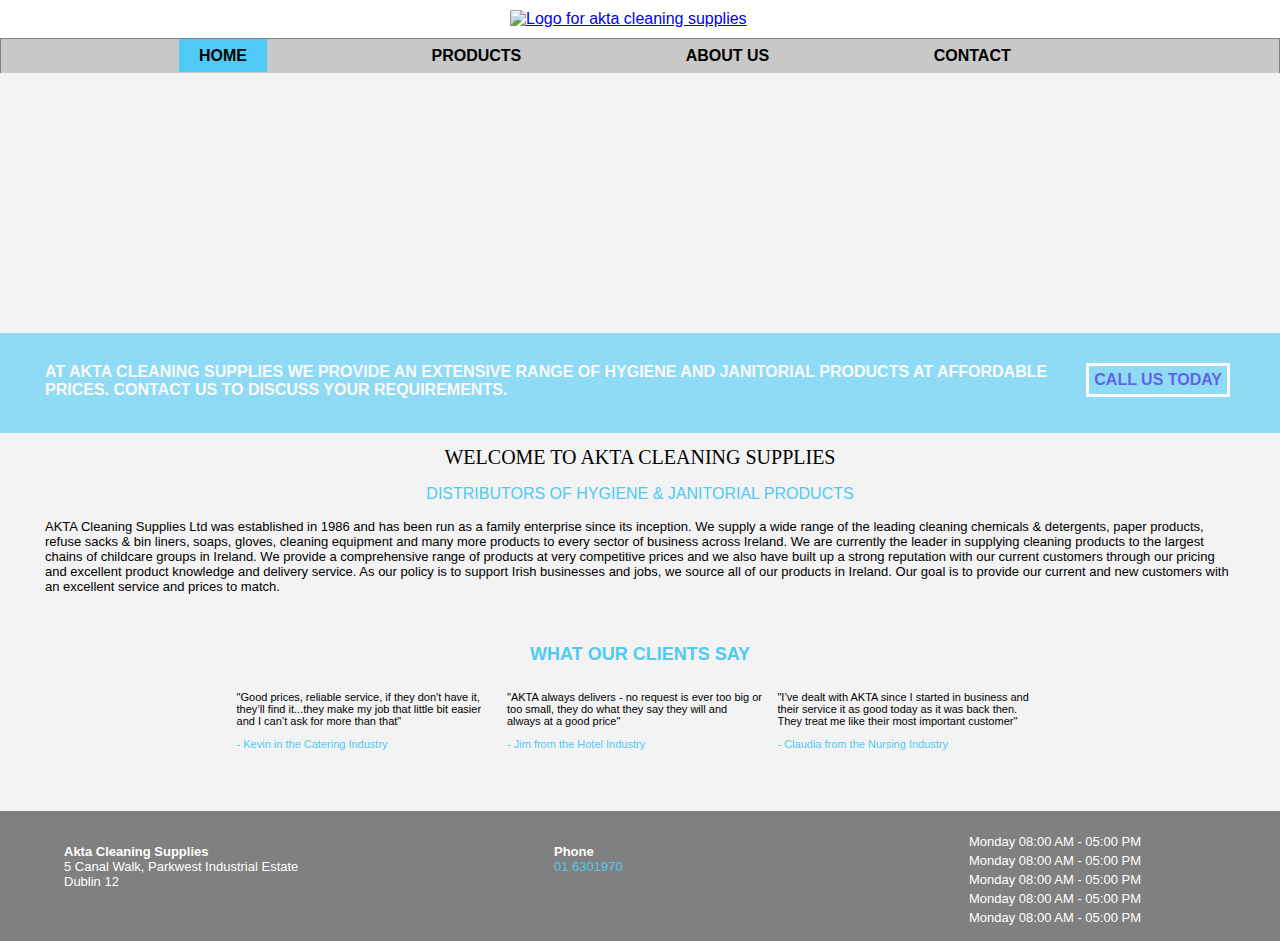
==== index.html @ 946233c2 "add photos to prodcuts page" ====
<!DOCTYPE html>
<html lang="en">
<head>
    <meta charset="UTF-8">
    <meta http-equiv="X-UA-Compatible" content="IE=edge">
    <meta name="viewport" content="width=device-width, initial-scale=1.0">
    <meta name="description" content="">
    <meta name="description" content="">

    <link rel="stylesheet" href="assets/css/style.css"> 

    <title>AKTA Cleaning Supplies</title>
</head>

<body>
    <header><a href="index.html"><img id="logo" src="https://www.aktacleaningdublin.com/uploads/oW1wt01K/737x0_421x0/Akta-Logo2.png" alt="Logo for akta cleaning supplies" width="200" ></a></header>

       <nav>
            <a href="index.html" class="active" id="home">HOME</a>
            <a href="products.html" id="products">PRODUCTS</a>
            <a href="aboutus.html" id="aboutus">ABOUT US</a>
            <a href="contact.html" id="contact">CONTACT</a> 
       </nav> 

    <section id="call" class="text-white">
       

        <div class="call-box">
            <a href="contact.html" class="button">call us today</a>
            <p class="text-box">
                at akta cleaning supplies we provide an extensive range of hygiene and janitorial products at affordable prices. 
                contact us to discuss your requirements.   
            </p>
        </div> 
        
    </section>

    <section>

           <h1>WELCOME TO AKTA CLEANING SUPPLIES </h1> 
           <h3>DISTRIBUTORS OF HYGIENE & JANITORIAL PRODUCTS</h3>
        
        <p class="main">
            AKTA Cleaning Supplies Ltd was established in 1986 and has been run as a family enterprise since its inception. We supply a wide range of the leading cleaning chemicals & detergents, paper products, refuse sacks & bin liners, soaps, gloves, cleaning equipment and many more products to every sector of business across Ireland. We are currently the leader in supplying cleaning products to the largest chains of childcare groups in Ireland.

    We provide a comprehensive range of products at very competitive prices and we also have built up a strong reputation with our current customers through our pricing and excellent product knowledge and delivery service. As our policy is to support Irish businesses and jobs, we source all of our products in Ireland. Our goal is to provide our current and new customers with an excellent service and prices to match.
        </p>
        
    </section>

    <section id=review> 
        <h2>WHAT OUR CLIENTS SAY</h2>
     <div class="one">
        <p >
            "Good prices, reliable service, if they don't have it, they’ll find it...they make my job that little bit easier and I can’t ask for more than that"
          
            <p class="text"> - Kevin in the Catering Industry</p>
        </p>
     </div>

     <div class="two">
        <p >
            "AKTA always delivers - no request is ever too big or too small, they do what they say they will and always at a good price" 
            <p class="text">- Jim from the Hotel Industry </p>  
        </p>
     </div>


     <div class="three">
        <p>
            "I’ve dealt with AKTA since I started in business and their service it as good today as it was back then. They treat me like their most important customer" 
            <p class="text"> - Claudia from the Nursing Industry</p>
        </p>
     </div>

    </section>






    <footer>
        <div class="contact-boxes-container">
               <div class="contact-box-right">
                 <table>
                     <tr>
                        <td>Monday    08:00 AM - 05:00 PM </td>
                     </tr>
                     <tr>
                        <td>Monday    08:00 AM - 05:00 PM </td>
                     </tr>
                     <tr>
                        <td>Monday    08:00 AM - 05:00 PM </td>
                     </tr>
                     <tr>
                        <td>Monday    08:00 AM - 05:00 PM </td>
                     </tr>
                     <tr>
                        <td>Monday    08:00 AM - 05:00 PM </td>
                     </tr>
                 </table>
                </div>

               <p class="contact-box-center">
                    <span style="font-weight: bold;">Phone</span>

                    <br>

                    <a href="contact.html">01 6301970</a>
                    <br>
 
                </p>

                <p class="contact-box-left">
                    <span style="font-weight: bold;">Akta Cleaning Supplies</span>

                    <br>
                    
                    5 Canal Walk, Parkwest Industrial Estate
                   
                    Dublin 12
                </p>

        </div>
    </footer>
    
</body>
</html>
---- assets/css/style.css ----
body {
    font-family: Arial, Helvetica, sans-serif;
    margin: 0;
    background-color: rgb(243, 243, 243);
}
/* top of page logo and navagation bar */
#logo {
    margin-top: 0px;
    margin-right: auto;
    margin-bottom: 0px;
    margin-left: 500px;
    background-color: white;
}

#home {
    margin-right: 10px;
    margin-left: 170px;
}

#products {
    margin-right: 10px;
    margin-left: 150px;
}

#aboutus {
    margin-right: 10px;
    margin-left: 150px;

}
#contact {
    
    margin-left: 150px;
    
}

nav {
    background-color: rgb(200, 200, 200);   
    padding: 0.5rem;
    border: 1px solid gray;
    border-bottom: none;   
}

nav > a {
    text-decoration: none;
    color: black;
    margin: 1px;
    font-weight: bold; 
}

nav > a:hover {
    color: black;
    background-color:rgb(78,202,245);
    padding-top:8px;
    padding-bottom: 8px;
}

header {
    background:white;
    padding: 10px;
}


.active {
    background-color:rgb(78,202,245);
    padding-top:8px;
    padding-bottom: 8px;
    padding-left: 20px;
    padding-right: 20px;
}

/* background image on home page */
#call {
	padding: 1rem 0;
    background-image: url('https://www.aktacleaningdublin.com/uploads/JSeO4lw4/767x0_2560x0/23459150-close-up-image-of-.jpg');
    padding-top: 150px;
    padding-bottom: 0px;
    background-size: cover;
    background-repeat: no-repeat;
    background-position: 50% 50% ;
    padding-left: 0px;
    padding-right: 0px; 
}

/* text overlay box and call us button*/
.text-white {
    color: white;
}

.text-box{
    color: white;
    margin-left: 45px;
    padding-top: 30px;
    font-family: Arial, Helvetica, sans-serif;
    text-transform: uppercase;
    font-weight: 800;
    font-size: 16px;
    text-align: left;
}

.call-box {
    background-color: rgb(78, 202, 245);
    width : 100%;
    height: 100px;
    left: 0px;
    opacity: 0.6;
    margin-top: 110px;
}

.button {
    float: right;
    margin-right: 50px;
    text-decoration: none;
    border: 3px solid white;
    background-color: rgb(78, 202, 245);
    text-transform: uppercase;
    font-weight: 800;
    padding: 5px;
    margin-top:30px; 
}

/*    text under image   */
.text {
    color:rgb(78, 202, 245);

}

.main {
    color:black;
    text-align: left;
    margin-left: 45px;
    margin-right: 45px;
    font-size: 13px;
    margin-bottom: 50px;
   
}

h1 {
    color:black;
    text-align: center;
    font-weight: lighter;
    font-size: 20px;
    font-family: 'Times New Roman', Times, serif;
    text-transform: uppercase;
}

h3 {
    color:rgb(78, 202, 245);
    font-weight: normal;
    text-align: center;
    font-size: 16px;
    text-transform: uppercase;
}

#review {
    color:black;
    text-align:center;

}

 .one{
    vertical-align: top;
    display: inline-block;
    width:20%;
    padding-right: 10px;
    font-size: 11px;
    text-align: left;
    margin-bottom: 50px;
}

.two {
    vertical-align: top;
    display: inline-block;
    width:20%;
    padding-right: 10px;
    font-size: 11px;
    text-align: left;
    margin-bottom: 50px;

}

.three {
    vertical-align: top;
    display: inline-block;
    width:20%;
    padding-right: 10px;
    font-size: 11px;
    text-align: left;
    margin-bottom: 50px;
}



h2 {
    color:rgb(78, 202, 245);
    font-weight: bold;
    font-size: 18px;
    text-align: center;
}


/*  footer */
.contact-boxes-container {
 width: 90%;
 margin: 0 auto;
}

/* address */
.contact-box-left {
    width: 250px;
    text-align: left;
    padding-top: 20px;
    font-size: 13px;
    float: left;
}

/* opening hours*/
.contact-box-right {
    width: 250px;
    text-align: left;
	float: right;
    padding-top: 20px;
    font-size: 13px;
}

/*phone*/
.contact-box-center {
    text-align: left;
    padding-top: 20px;
    font-size: 13px;
    color: black;
    display: inline-block;
    margin-left: 240px;
    color: white;
}

.contact-box-center > a {
    text-decoration: none;
    color: rgb(78, 202, 245);
}


footer {
    background-color:gray;
    color: white;
    height: 130px;
    width: 100%; 
}

/* screensizes tablet and mobile 
@media screen and (max-width:) {
    
}*/


/* products page*/

/*images*/

h4 {
    text-transform: uppercase;
    color: rgb(78, 202, 245);
    font-size: 10px;
    
}

#paper1 {
    margin-left: 50px;
}
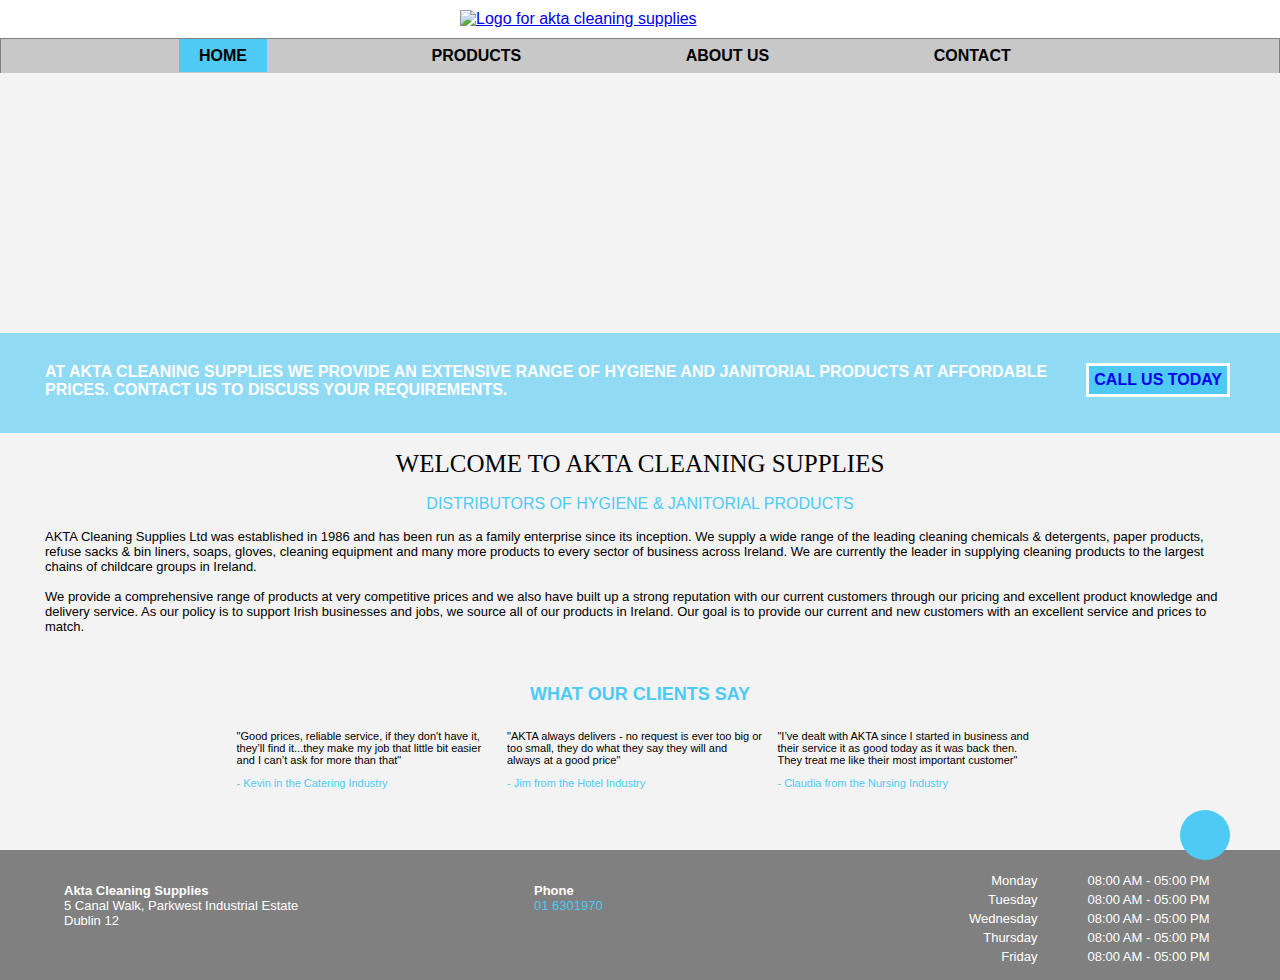
==== commit 6f435933: "add scroll to top button, fixed footer times and days gap, spaced out text on home page and made big" ====
--- a/index.html
+++ b/index.html
@@ -8,12 +8,13 @@
     <meta name="description" content="">
 
     <link rel="stylesheet" href="assets/css/style.css"> 
+    
 
     <title>AKTA Cleaning Supplies</title>
 </head>
 
 <body>
-    <header><a href="index.html"><img id="logo" src="https://www.aktacleaningdublin.com/uploads/oW1wt01K/737x0_421x0/Akta-Logo2.png" alt="Logo for akta cleaning supplies" width="200" ></a></header>
+    <header><a href="index.html"><img id="logo" src="https://www.aktacleaningdublin.com/uploads/oW1wt01K/737x0_421x0/Akta-Logo2.png" alt="Logo for akta cleaning supplies" width="250" ></a></header>
 
        <nav>
             <a href="index.html" class="active" id="home">HOME</a>
@@ -42,6 +43,9 @@
         
         <p class="main">
             AKTA Cleaning Supplies Ltd was established in 1986 and has been run as a family enterprise since its inception. We supply a wide range of the leading cleaning chemicals & detergents, paper products, refuse sacks & bin liners, soaps, gloves, cleaning equipment and many more products to every sector of business across Ireland. We are currently the leader in supplying cleaning products to the largest chains of childcare groups in Ireland.
+            <br>
+            <br>
+
 
     We provide a comprehensive range of products at very competitive prices and we also have built up a strong reputation with our current customers through our pricing and excellent product knowledge and delivery service. As our policy is to support Irish businesses and jobs, we source all of our products in Ireland. Our goal is to provide our current and new customers with an excellent service and prices to match.
         </p>
@@ -75,6 +79,8 @@
 
     </section>
 
+    <a class="gotopbtn" href="#"><i class="fas fa-arrow-up"></i></a>
+
 
 
 
@@ -85,19 +91,19 @@
                <div class="contact-box-right">
                  <table>
                      <tr>
-                        <td>Monday    08:00 AM - 05:00 PM </td>
+                        <td ><span class="days">Monday</span>08:00 AM - 05:00 PM </td>
                      </tr>
                      <tr>
-                        <td>Monday    08:00 AM - 05:00 PM </td>
+                        <td ><span class="days">Tuesday</span>08:00 AM - 05:00 PM </td>
                      </tr>
                      <tr>
-                        <td>Monday    08:00 AM - 05:00 PM </td>
+                       <td ><span class="days">Wednesday</span>08:00 AM - 05:00 PM </td>
                      </tr>
                      <tr>
-                        <td>Monday    08:00 AM - 05:00 PM </td>
+                        <td ><span class="days">Thursday</span>08:00 AM - 05:00 PM </td>
                      </tr>
                      <tr>
-                        <td>Monday    08:00 AM - 05:00 PM </td>
+                        <td ><span class="days">Friday</span>08:00 AM - 05:00 PM </td>
                      </tr>
                  </table>
                 </div>
@@ -124,6 +130,10 @@
 
         </div>
     </footer>
+
+    <!-- font awesome script -->
+    <script src="https://kit.fontawesome.com/c7dbda0798.js"  crossorigin="anonymous"> </script>
+    
     
 </body>
 </html>--- a/assets/css/style.css
+++ b/assets/css/style.css
@@ -8,28 +8,31 @@
     margin-top: 0px;
     margin-right: auto;
     margin-bottom: 0px;
-    margin-left: 500px;
+    display: block;
+    margin-left: 450px;
     background-color: white;
 }
 
 #home {
     margin-right: 10px;
     margin-left: 170px;
+    
 }
 
 #products {
     margin-right: 10px;
     margin-left: 150px;
+    
 }
 
 #aboutus {
     margin-right: 10px;
     margin-left: 150px;
+   
 
 }
 #contact {
-    
-    margin-left: 150px;
+    margin-left: 150px;  
     
 }
 
@@ -51,7 +54,25 @@
     color: black;
     background-color:rgb(78,202,245);
     padding-top:8px;
-    padding-bottom: 8px;
+   padding-bottom: 8px;
+}
+
+.gotopbtn {
+    position: fixed;
+    width: 50px;
+    height: 50px;
+    background-color: rgb(78, 202, 245);
+    bottom: 40px;
+    right: 50px;
+    border-radius: 50%;
+
+    text-decoration:none ;
+    text-align: center;
+    line-height: 50px;
+    color: white;
+
+    
+
 }
 
 header {
@@ -98,11 +119,10 @@
 }
 
 .call-box {
-    background-color: rgb(78, 202, 245);
+    background-color: rgba(78, 202, 245, .6);
     width : 100%;
     height: 100px;
     left: 0px;
-    opacity: 0.6;
     margin-top: 110px;
 }
 
@@ -138,7 +158,7 @@
     color:black;
     text-align: center;
     font-weight: lighter;
-    font-size: 20px;
+    font-size: 25px;
     font-family: 'Times New Roman', Times, serif;
     text-transform: uppercase;
 }
@@ -149,6 +169,7 @@
     text-align: center;
     font-size: 16px;
     text-transform: uppercase;
+    
 }
 
 #review {
@@ -157,7 +178,7 @@
 
 }
 
- .one{
+ .one {
     vertical-align: top;
     display: inline-block;
     width:20%;
@@ -204,7 +225,7 @@
  margin: 0 auto;
 }
 
-/* address */
+ /* address */
 .contact-box-left {
     width: 250px;
     text-align: left;
@@ -216,10 +237,11 @@
 /* opening hours*/
 .contact-box-right {
     width: 250px;
-    text-align: left;
 	float: right;
     padding-top: 20px;
-    font-size: 13px;
+    font-size: 13px; 
+    text-align: right;
+    
 }
 
 /*phone*/
@@ -229,7 +251,7 @@
     font-size: 13px;
     color: black;
     display: inline-block;
-    margin-left: 240px;
+    margin-left: 220px;
     color: white;
 }
 
@@ -246,6 +268,12 @@
     width: 100%; 
 }
 
+.days {
+   margin-right: 50px; 
+}
+
+
+
 /* screensizes tablet and mobile 
 @media screen and (max-width:) {
     
@@ -254,15 +282,140 @@
 
 /* products page*/
 
-/*images*/
-
-h4 {
-    text-transform: uppercase;
-    color: rgb(78, 202, 245);
-    font-size: 10px;
-    
-}
-
+
+
+/*images text
+
+.p1 { 
+    text-align: left;
+    text-transform: uppercase;
+    margin-left: 50px;
+    position: absolute;
+}
+
+.p2 {
+    text-align: left;
+    text-transform: uppercase;
+    margin-left: 350px;
+    position: absolute;
+}
+
+.p3 {
+    text-align: left;
+    text-transform: uppercase;
+    margin-left: 660px;
+    position: absolute;
+
+}
+.p4 {
+    text-align: left;
+    text-transform: uppercase;
+    margin-left: 960px;
+    position: absolute;
+}
+
+.p5 {
+    text-align: left;
+    text-transform: uppercase;
+
+}
+.p6 {
+    text-align: left;
+    text-transform: uppercase;
+}
+.p7 {
+    text-align: left;
+    text-transform: uppercase;
+}
+
+
+/* product images 
 #paper1 {
+   margin-left:50px ; 
+   margin-top: 20px; 
+}
+
+#catering {
+    position: absolute; 
+    left: 350px;
+    bottom: 160px;
+}
+
+#refuse {
+    position: absolute; 
+    left: 660px;
+    bottom: 160px;
+
+}
+
+#chemical {
+    position: absolute; 
+    left: 960px;
+    bottom: 160px;
+
+}
+
+ #ancillary {
+    position: absolute;
+   margin-left: 50px;
+}
+
+*/
+
+/*#glove {
+
+}
+
+#soap {
+
+}
+
+.images {
+
+}*/
+
+    
+
+/* contact box going across page */
+.info {
+    background-color:rgb(200, 200, 200);
+    width : 100%;
+    height: 100px;
+    left: 0px;
+    margin-top: 60px;
+    margin-bottom: 20px;
+    border-bottom: 6px solid rgb(78, 202, 245);
+    border-top: 2px solid rgb(78, 202, 245);
+}
+
+.info-text-box1 {
+    text-transform: uppercase;
     margin-left: 50px;
-}+    font-weight: 800;
+    font-size: 25px;
+    padding-top: 5px;
+}
+
+/* about us*/
+
+
+/* contact page */
+.contactpage {
+    color: black;
+    font-weight: 800;
+    text-transform:capitalize;
+}
+
+.contactp {
+    text-align: center;
+    font-family: lato;
+    font-weight: 300;
+    font-size: 17px;
+}
+
+/*#map {
+
+}*/
+
+/*  add spans to the times on footer, put span around days should push times over, fix map on contact, add rest of photos
+positon photos better with id tags and flex. */ 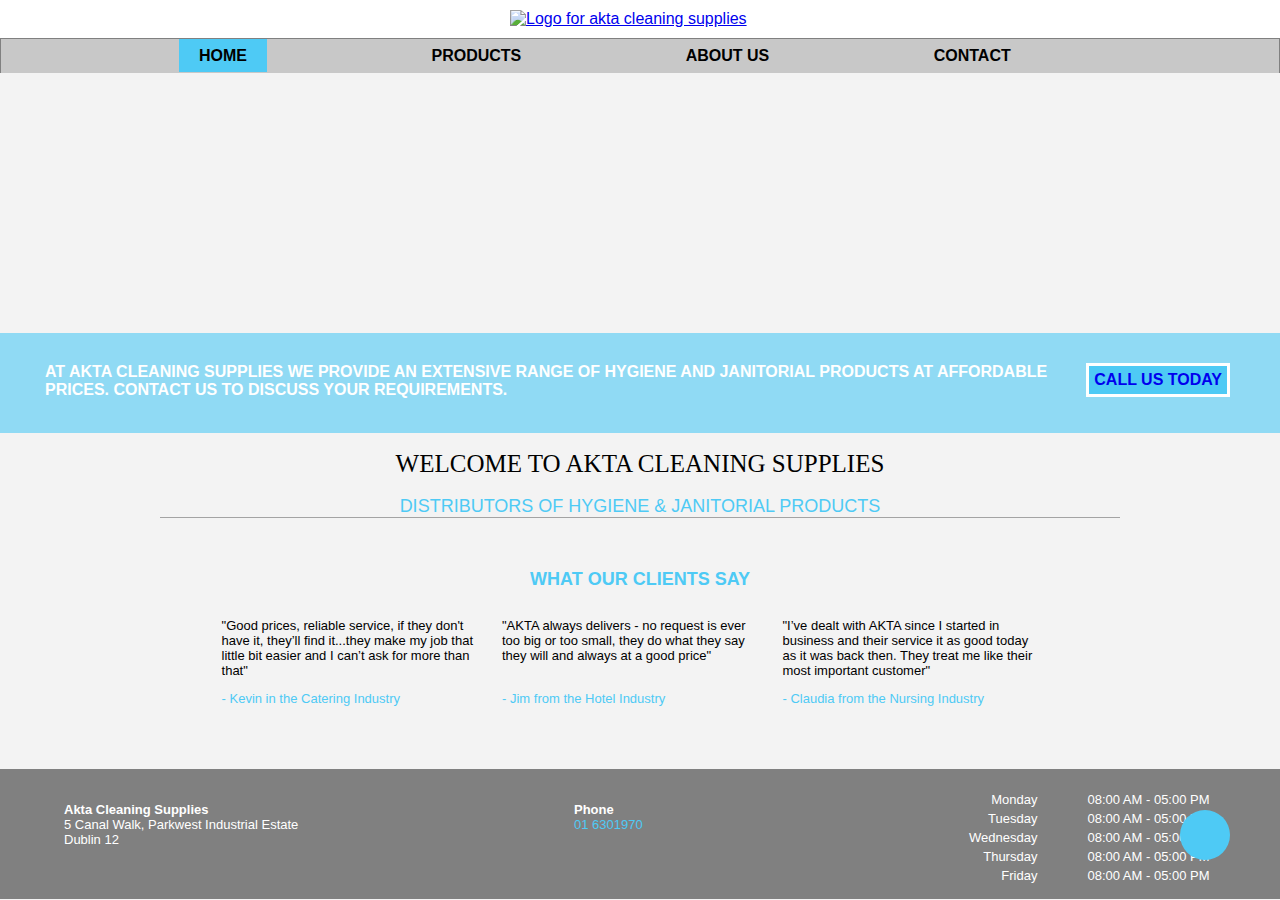
==== commit 1d9dbde5: "add all product img and txt, spaced with flex" ====
--- a/index.html
+++ b/index.html
@@ -40,15 +40,16 @@
 
            <h1>WELCOME TO AKTA CLEANING SUPPLIES </h1> 
            <h3>DISTRIBUTORS OF HYGIENE & JANITORIAL PRODUCTS</h3>
+           <br>
         
-        <p class="main">
+        <!-- <p class="main">
             AKTA Cleaning Supplies Ltd was established in 1986 and has been run as a family enterprise since its inception. We supply a wide range of the leading cleaning chemicals & detergents, paper products, refuse sacks & bin liners, soaps, gloves, cleaning equipment and many more products to every sector of business across Ireland. We are currently the leader in supplying cleaning products to the largest chains of childcare groups in Ireland.
             <br>
             <br>
 
 
     We provide a comprehensive range of products at very competitive prices and we also have built up a strong reputation with our current customers through our pricing and excellent product knowledge and delivery service. As our policy is to support Irish businesses and jobs, we source all of our products in Ireland. Our goal is to provide our current and new customers with an excellent service and prices to match.
-        </p>
+        </p> -->
         
     </section>
 
@@ -65,6 +66,8 @@
      <div class="two">
         <p >
             "AKTA always delivers - no request is ever too big or too small, they do what they say they will and always at a good price" 
+            <br>
+            <br>
             <p class="text">- Jim from the Hotel Industry </p>  
         </p>
      </div>
--- a/assets/css/style.css
+++ b/assets/css/style.css
@@ -9,7 +9,7 @@
     margin-right: auto;
     margin-bottom: 0px;
     display: block;
-    margin-left: 450px;
+    margin-left: 500px;
     background-color: white;
 }
 
@@ -139,17 +139,13 @@
 }
 
 /*    text under image   */
-.text {
-    color:rgb(78, 202, 245);
-
-}
 
 .main {
     color:black;
     text-align: left;
     margin-left: 45px;
     margin-right: 45px;
-    font-size: 13px;
+    font-size: 18px;
     margin-bottom: 50px;
    
 }
@@ -163,12 +159,18 @@
     text-transform: uppercase;
 }
 
+
+
 h3 {
     color:rgb(78, 202, 245);
     font-weight: normal;
     text-align: center;
-    font-size: 16px;
-    text-transform: uppercase;
+    font-size: 18px;
+    text-transform: uppercase;
+    border-bottom: 1px solid rgb(163, 163, 163) ;
+    width: 75%;
+    margin-left: 160px;
+    
     
 }
 
@@ -176,14 +178,18 @@
     color:black;
     text-align:center;
 
+}
+
+.text {
+    color:rgb(78, 202, 245);
 }
 
  .one {
     vertical-align: top;
     display: inline-block;
     width:20%;
-    padding-right: 10px;
-    font-size: 11px;
+    padding-right: 20px;
+    font-size: 13px;
     text-align: left;
     margin-bottom: 50px;
 }
@@ -192,8 +198,8 @@
     vertical-align: top;
     display: inline-block;
     width:20%;
-    padding-right: 10px;
-    font-size: 11px;
+    padding-right: 20px;
+    font-size: 13px;
     text-align: left;
     margin-bottom: 50px;
 
@@ -203,8 +209,8 @@
     vertical-align: top;
     display: inline-block;
     width:20%;
-    padding-right: 10px;
-    font-size: 11px;
+    padding-right: 20px;
+    font-size: 13px;
     text-align: left;
     margin-bottom: 50px;
 }
@@ -219,164 +225,90 @@
 }
 
 
-/*  footer */
-.contact-boxes-container {
- width: 90%;
- margin: 0 auto;
-}
-
- /* address */
-.contact-box-left {
-    width: 250px;
-    text-align: left;
-    padding-top: 20px;
-    font-size: 13px;
-    float: left;
-}
-
-/* opening hours*/
-.contact-box-right {
-    width: 250px;
-	float: right;
-    padding-top: 20px;
-    font-size: 13px; 
-    text-align: right;
-    
-}
-
-/*phone*/
-.contact-box-center {
-    text-align: left;
-    padding-top: 20px;
-    font-size: 13px;
-    color: black;
-    display: inline-block;
-    margin-left: 220px;
-    color: white;
-}
-
-.contact-box-center > a {
-    text-decoration: none;
-    color: rgb(78, 202, 245);
-}
-
-
-footer {
-    background-color:gray;
-    color: white;
-    height: 130px;
-    width: 100%; 
-}
-
-.days {
-   margin-right: 50px; 
-}
-
-
-
-/* screensizes tablet and mobile 
+
+
+
+ /* screensizes tablet and mobile 
 @media screen and (max-width:) {
     
 }*/
 
 
+
 /* products page*/
 
-
-
-/*images text
-
-.p1 { 
-    text-align: left;
-    text-transform: uppercase;
-    margin-left: 50px;
-    position: absolute;
-}
-
-.p2 {
-    text-align: left;
-    text-transform: uppercase;
-    margin-left: 350px;
-    position: absolute;
-}
-
-.p3 {
-    text-align: left;
-    text-transform: uppercase;
-    margin-left: 660px;
-    position: absolute;
-
-}
-.p4 {
-    text-align: left;
-    text-transform: uppercase;
-    margin-left: 960px;
-    position: absolute;
-}
-
-.p5 {
-    text-align: left;
-    text-transform: uppercase;
-
-}
-.p6 {
-    text-align: left;
-    text-transform: uppercase;
-}
-.p7 {
-    text-align: left;
-    text-transform: uppercase;
-}
-
-
-/* product images 
-#paper1 {
-   margin-left:50px ; 
-   margin-top: 20px; 
-}
-
-#catering {
-    position: absolute; 
-    left: 350px;
-    bottom: 160px;
-}
-
-#refuse {
-    position: absolute; 
-    left: 660px;
-    bottom: 160px;
-
-}
-
-#chemical {
-    position: absolute; 
-    left: 960px;
-    bottom: 160px;
-
-}
-
- #ancillary {
-    position: absolute;
-   margin-left: 50px;
-}
-
-*/
-
-/*#glove {
-
-}
-
-#soap {
-
-}
-
-.images {
-
-}*/
-
-    
-
-/* contact box going across page */
+/*images text*/
+.imgmaintxt {
+    display : flex;
+    justify-content: space-evenly;
+}
+
+.imgtext1 {
+    
+    text-align: center;
+    text-transform: capitalize;
+    font-weight: bold;
+   
+}
+.imgtext2{
+    
+    text-align: center;
+    text-transform: capitalize;
+    font-weight: bold;
+   
+} 
+.imgtext3 {
+   
+    text-align: center;
+    text-transform: capitalize;
+    font-weight: bold;
+    
+}
+.imgtext4 {
+    
+    text-align: center;
+    text-transform: capitalize;
+    font-weight: bold;
+    
+}
+
+.imgmaintxt2 {
+    display : flex;
+    justify-content: space-between;
+}
+
+
+.imgtext5 {
+    text-align: center;
+    text-transform: capitalize;
+    font-weight: bold;
+}
+   
+
+.imgtext6 {
+    text-align: center;
+    text-transform: capitalize;
+    font-weight: bold;    
+}
+
+.imgtext7 {
+    text-align: center;
+    text-transform: capitalize;
+    font-weight: bold;    
+}
+
+
+
+ /* product images */
+
+ .productsimg {
+    display : flex;
+    justify-content: space-evenly;
+    /* box-sizing: border-box; */
+ }
+
+
+/* contact box across page */
 .info {
     background-color:rgb(200, 200, 200);
     width : 100%;
@@ -398,24 +330,111 @@
 
 /* about us*/
 
+.aboutush1 {
+    color: rgb(78, 202, 245);
+    font-family: Arial, Helvetica, sans-serif;
+    font-weight: bold;
+    margin-right: 50px;
+} 
+
+.man1 {
+    display : flex;
+    justify-content: space-around;
+    
+}
+
+.ptext {
+    display : flex;
+    justify-content: space-around;
+    
+}
+
+.salestext {
+    text-align: center;
+    text-transform: uppercase;
+    color: rgb(78, 202, 245);
+    font-size: 13px;   
+}
+
+.aboutush2 {
+    color:rgb(78, 202, 245);
+    font-weight: bold;
+    font-size: 18px;
+    text-align: left;
+    text-transform: uppercase;
+    margin-left: 45px;
+}
 
 /* contact page */
 .contactpage {
     color: black;
-    font-weight: 800;
+    font-weight: bold;
     text-transform:capitalize;
+    font-size: 18px;
+     text-align: center;
 }
 
 .contactp {
     text-align: center;
     font-family: lato;
     font-weight: 300;
-    font-size: 17px;
+    font-size: 20px;
 }
 
 /*#map {
 
 }*/
 
-/*  add spans to the times on footer, put span around days should push times over, fix map on contact, add rest of photos
-positon photos better with id tags and flex. */ +/*  footer */
+.contact-boxes-container {
+    width: 90%;
+    margin: 0 auto;
+   }
+   
+    /* address */
+   .contact-box-left {
+       width: 250px;
+       text-align: left;
+       padding-top: 20px;
+       font-size: 13px;
+       float: left;
+   }
+   
+   /* opening hours*/
+   .contact-box-right {
+       width: 250px;
+       float: right;
+       padding-top: 20px;
+       font-size: 13px; 
+       text-align: right;
+       
+   }
+   
+   /*phone*/
+   .contact-box-center {
+       text-align: left;
+       padding-top: 20px;
+       font-size: 13px;
+       color: black;
+       display: inline-block;
+       margin-left: 260px;
+       color: white;
+   }
+   
+   .contact-box-center > a {
+       text-decoration: none;
+       color: rgb(78, 202, 245);
+   }
+   
+   
+   footer {
+       background-color:gray;
+       color: white;
+       height: 130px;
+       width: 100%; 
+   }
+   
+   .days {
+      margin-right: 50px; 
+   }
+   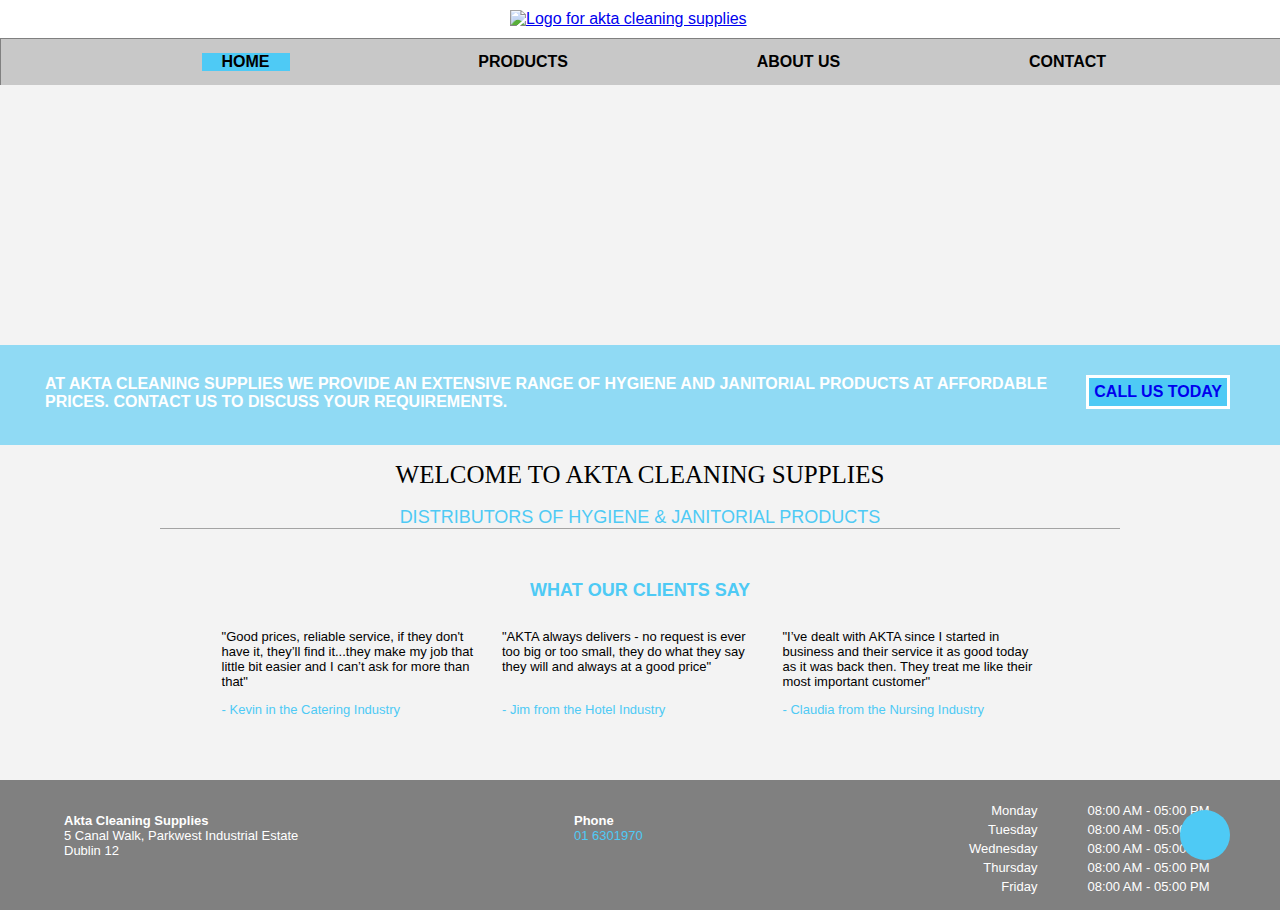
==== commit e61c761d: "add in flex to the nav to space out content and make more responsive, this made padding out of line " ====
--- a/index.html
+++ b/index.html
@@ -15,13 +15,14 @@
 
 <body>
     <header><a href="index.html"><img id="logo" src="https://www.aktacleaningdublin.com/uploads/oW1wt01K/737x0_421x0/Akta-Logo2.png" alt="Logo for akta cleaning supplies" width="250" ></a></header>
-
+    
        <nav>
             <a href="index.html" class="active" id="home">HOME</a>
             <a href="products.html" id="products">PRODUCTS</a>
             <a href="aboutus.html" id="aboutus">ABOUT US</a>
             <a href="contact.html" id="contact">CONTACT</a> 
        </nav> 
+ 
 
     <section id="call" class="text-white">
        
@@ -42,14 +43,7 @@
            <h3>DISTRIBUTORS OF HYGIENE & JANITORIAL PRODUCTS</h3>
            <br>
         
-        <!-- <p class="main">
-            AKTA Cleaning Supplies Ltd was established in 1986 and has been run as a family enterprise since its inception. We supply a wide range of the leading cleaning chemicals & detergents, paper products, refuse sacks & bin liners, soaps, gloves, cleaning equipment and many more products to every sector of business across Ireland. We are currently the leader in supplying cleaning products to the largest chains of childcare groups in Ireland.
-            <br>
-            <br>
-
-
-    We provide a comprehensive range of products at very competitive prices and we also have built up a strong reputation with our current customers through our pricing and excellent product knowledge and delivery service. As our policy is to support Irish businesses and jobs, we source all of our products in Ireland. Our goal is to provide our current and new customers with an excellent service and prices to match.
-        </p> -->
+  
         
     </section>
 
--- a/assets/css/style.css
+++ b/assets/css/style.css
@@ -5,42 +5,48 @@
 }
 /* top of page logo and navagation bar */
 #logo {
-    margin-top: 0px;
-    margin-right: auto;
-    margin-bottom: 0px;
-    display: block;
-    margin-left: 500px;
+     margin-top: 0px; 
+    margin-right: auto; 
+     margin-bottom: 0px;  
+    /* display: flex;
+    justify-content: center;
+    align-items: flex-start; */
+    margin-left: 500px; 
     background-color: white;
 }
 
-#home {
-    margin-right: 10px;
-    margin-left: 170px;
+ /* #home {
+    
+     /* margin-left: 170px;  
     
 }
 
 #products {
-    margin-right: 10px;
-    margin-left: 150px;
+   
+      margin-left: 150px; 
     
 }
 
 #aboutus {
-    margin-right: 10px;
-    margin-left: 150px;
+     
+ margin-left: 150px; 
    
 
 }
 #contact {
-    margin-left: 150px;  
-    
-}
+    margin-left: 150px;   
+     
+}  */
 
 nav {
     background-color: rgb(200, 200, 200);   
-    padding: 0.5rem;
+    padding: 0.8rem;
     border: 1px solid gray;
-    border-bottom: none;   
+    border-bottom: none; 
+    width: 100%; 
+    display: flex;
+    justify-content: space-evenly; 
+    /* font-size: 18px; */
 }
 
 nav > a {
@@ -53,8 +59,9 @@
 nav > a:hover {
     color: black;
     background-color:rgb(78,202,245);
-    padding-top:8px;
-   padding-bottom: 8px;
+    
+    padding-left: 20px ;
+    padding-right: 20px;
 }
 
 .gotopbtn {
@@ -70,10 +77,13 @@
     text-align: center;
     line-height: 50px;
     color: white;
-
-    
-
-}
+}
+
+
+/* .navbartop {
+display: flex;
+justify-content: space-around;
+} */
 
 header {
     background:white;
@@ -83,8 +93,6 @@
 
 .active {
     background-color:rgb(78,202,245);
-    padding-top:8px;
-    padding-bottom: 8px;
     padding-left: 20px;
     padding-right: 20px;
 }
@@ -228,10 +236,10 @@
 
 
 
- /* screensizes tablet and mobile 
+ /* screensizes tablet and mobile */
 @media screen and (max-width:) {
     
-}*/
+}
 
 
 
@@ -304,7 +312,7 @@
  .productsimg {
     display : flex;
     justify-content: space-evenly;
-    /* box-sizing: border-box; */
+    
  }
 
 
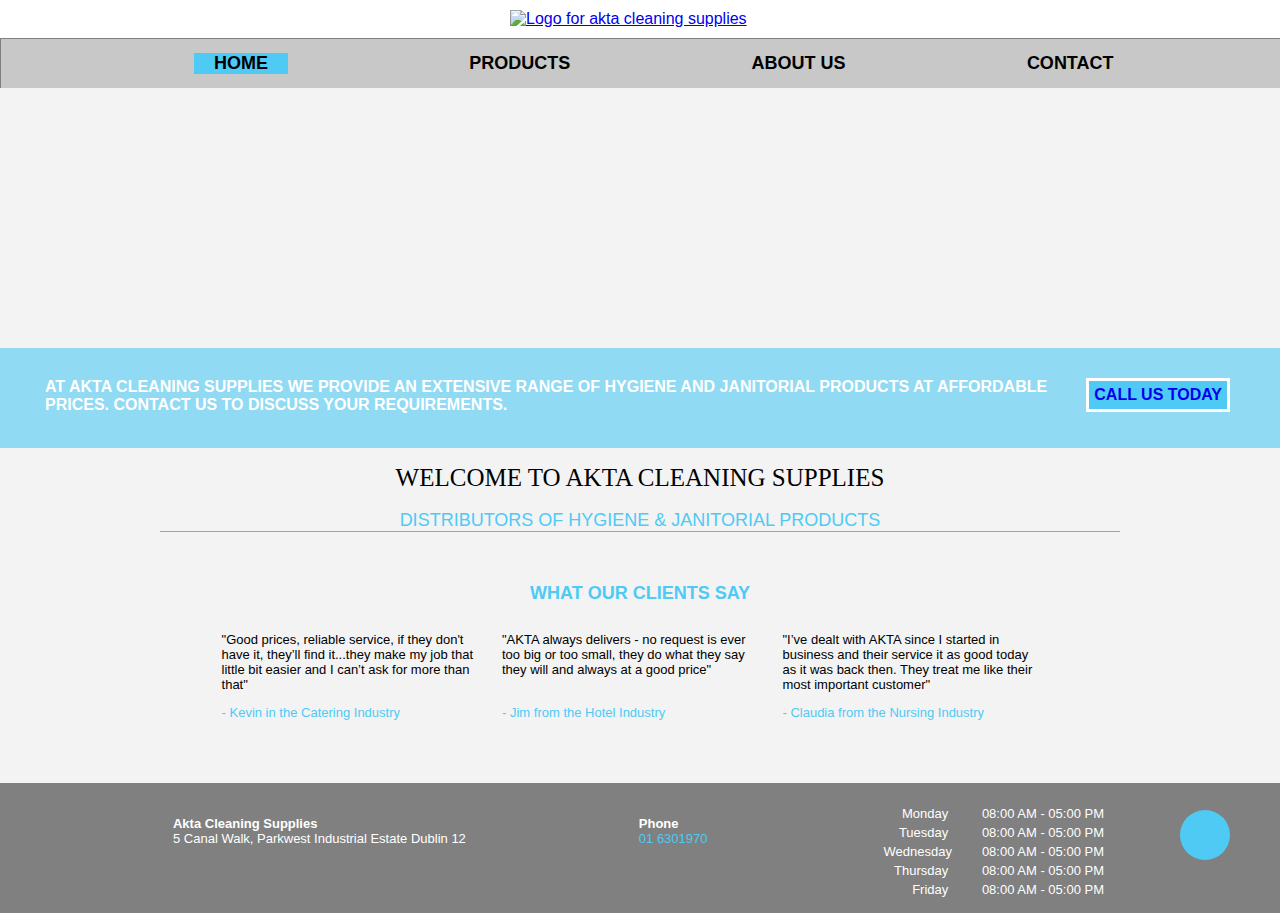
==== commit 0d5faff1: "add spacing to footer, more responsive now, aligned text also," ====
--- a/index.html
+++ b/index.html
@@ -85,25 +85,17 @@
 
     <footer>
         <div class="contact-boxes-container">
-               <div class="contact-box-right">
-                 <table>
-                     <tr>
-                        <td ><span class="days">Monday</span>08:00 AM - 05:00 PM </td>
-                     </tr>
-                     <tr>
-                        <td ><span class="days">Tuesday</span>08:00 AM - 05:00 PM </td>
-                     </tr>
-                     <tr>
-                       <td ><span class="days">Wednesday</span>08:00 AM - 05:00 PM </td>
-                     </tr>
-                     <tr>
-                        <td ><span class="days">Thursday</span>08:00 AM - 05:00 PM </td>
-                     </tr>
-                     <tr>
-                        <td ><span class="days">Friday</span>08:00 AM - 05:00 PM </td>
-                     </tr>
-                 </table>
-                </div>
+
+            <p class="contact-box-left">
+                <span style="font-weight: bold;">Akta Cleaning Supplies</span>
+
+                <br>
+                
+                5 Canal Walk, Parkwest Industrial Estate
+               
+                Dublin 12
+            </p>
+
 
                <p class="contact-box-center">
                     <span style="font-weight: bold;">Phone</span>
@@ -115,15 +107,27 @@
  
                 </p>
 
-                <p class="contact-box-left">
-                    <span style="font-weight: bold;">Akta Cleaning Supplies</span>
+           
 
-                    <br>
-                    
-                    5 Canal Walk, Parkwest Industrial Estate
-                   
-                    Dublin 12
-                </p>
+                <div class="contact-box-right">
+                    <table>
+                        <tr>
+                           <td> <span class="days">Monday</span> 08:00 AM - 05:00 PM </td>
+                        </tr>
+                        <tr>
+                           <td> <span class="days">Tuesday</span> 08:00 AM - 05:00 PM </td>
+                        </tr>
+                        <tr>
+                           <td> <span class="days">Wednesday</span>08:00 AM - 05:00 PM </td>
+                        </tr>
+                        <tr>
+                           <td> <span class="days">Thursday</span> 08:00 AM - 05:00 PM </td>
+                        </tr>
+                        <tr>
+                           <td> <span class="days">Friday</span> 08:00 AM - 05:00 PM </td>
+                        </tr>
+                    </table>
+                   </div>
 
         </div>
     </footer>
--- a/assets/css/style.css
+++ b/assets/css/style.css
@@ -46,7 +46,7 @@
     width: 100%; 
     display: flex;
     justify-content: space-evenly; 
-    /* font-size: 18px; */
+    font-size: 18px; 
 }
 
 nav > a {
@@ -80,10 +80,6 @@
 }
 
 
-/* .navbartop {
-display: flex;
-justify-content: space-around;
-} */
 
 header {
     background:white;
@@ -236,10 +232,10 @@
 
 
 
- /* screensizes tablet and mobile */
+ /* screensizes tablet and mobile
 @media screen and (max-width:) {
     
-}
+} */
 
 
 
@@ -248,7 +244,8 @@
 /*images text*/
 .imgmaintxt {
     display : flex;
-    justify-content: space-evenly;
+    justify-content: space-around;
+    /* align-items: left; */
 }
 
 .imgtext1 {
@@ -256,6 +253,7 @@
     text-align: center;
     text-transform: capitalize;
     font-weight: bold;
+   
    
 }
 .imgtext2{
@@ -395,37 +393,37 @@
 
 /*  footer */
 .contact-boxes-container {
-    width: 90%;
-    margin: 0 auto;
+    /* width: 90%; */
+    /* margin: 0 auto; */
+    display: flex;
+    justify-content: space-evenly;
+    
    }
    
     /* address */
    .contact-box-left {
-       width: 250px;
-       text-align: left;
+       /* width: 250px; */
+       /* text-align: left; */
        padding-top: 20px;
        font-size: 13px;
-       float: left;
+        
    }
    
    /* opening hours*/
    .contact-box-right {
-       width: 250px;
-       float: right;
+       /* width: 250px; */
+       /* float: right;  */
        padding-top: 20px;
        font-size: 13px; 
-       text-align: right;
+       
        
    }
    
    /*phone*/
    .contact-box-center {
-       text-align: left;
+       /* text-align: left; */
        padding-top: 20px;
        font-size: 13px;
-       color: black;
-       display: inline-block;
-       margin-left: 260px;
        color: white;
    }
    
@@ -439,10 +437,17 @@
        background-color:gray;
        color: white;
        height: 130px;
-       width: 100%; 
+       width: 100%;
+        
    }
    
    .days {
-      margin-right: 50px; 
-   }
+      margin-right: 30px; 
+       
+   }
+
+   table {
+        text-align: right; 
+   }
+
    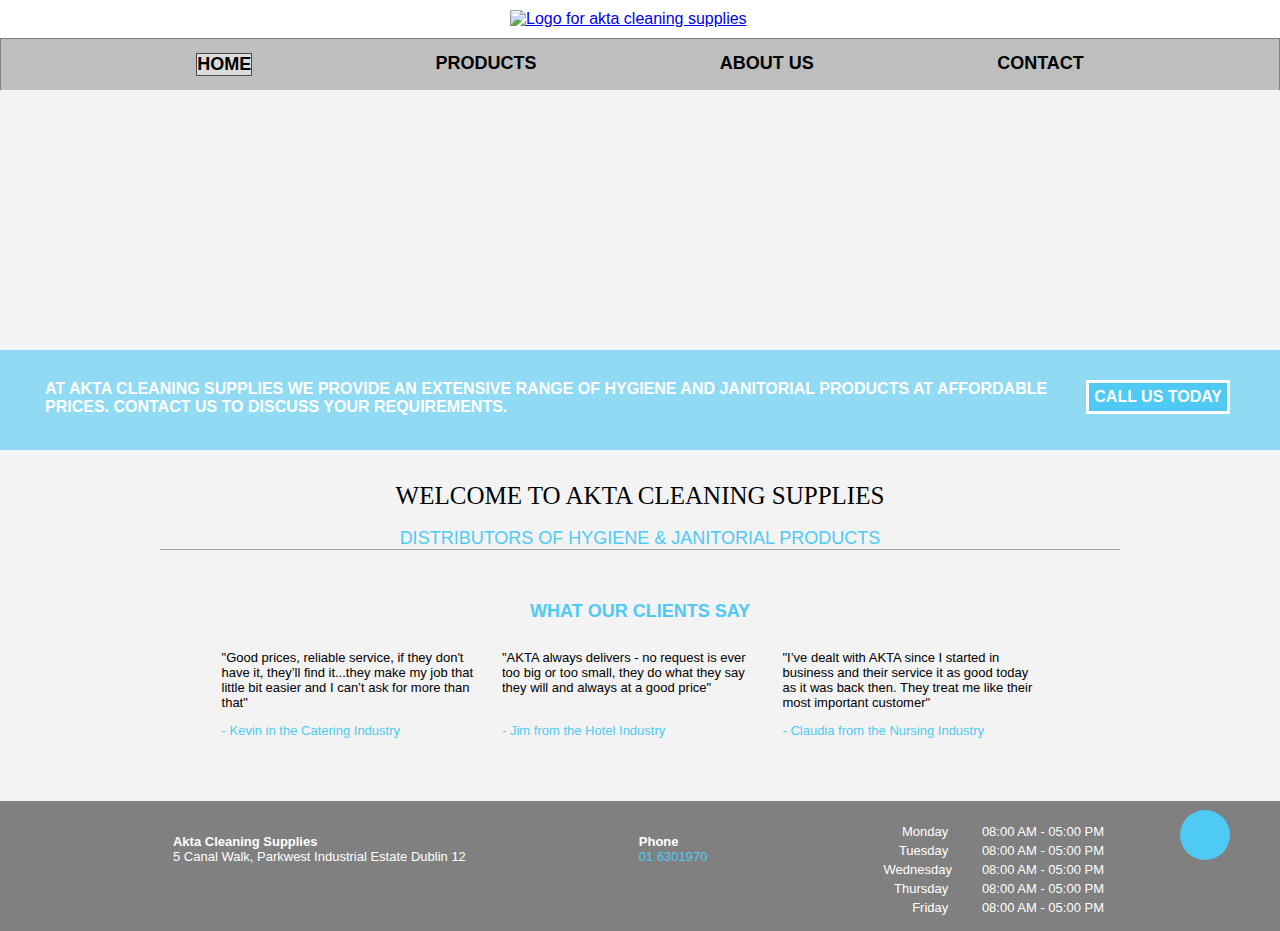
==== commit c2ec2f58: "add media query for mobile, add hamburger menu for nav, adjust text and contact button on home page" ====
--- a/index.html
+++ b/index.html
@@ -16,11 +16,12 @@
 <body>
     <header><a href="index.html"><img id="logo" src="https://www.aktacleaningdublin.com/uploads/oW1wt01K/737x0_421x0/Akta-Logo2.png" alt="Logo for akta cleaning supplies" width="250" ></a></header>
     
-       <nav>
+       <nav> 
             <a href="index.html" class="active" id="home">HOME</a>
             <a href="products.html" id="products">PRODUCTS</a>
             <a href="aboutus.html" id="aboutus">ABOUT US</a>
             <a href="contact.html" id="contact">CONTACT</a> 
+            <a class="navhmbgr" class="btnnav5"  href="#"><i class="fas fa-bars"></i></a>
        </nav> 
  
 
--- a/assets/css/style.css
+++ b/assets/css/style.css
@@ -3,43 +3,21 @@
     margin: 0;
     background-color: rgb(243, 243, 243);
 }
-/* top of page logo and navagation bar */
+
+/* LOGO AND NAV BAR */
+
 #logo {
-     margin-top: 0px; 
+    margin-top: 0px; 
     margin-right: auto; 
-     margin-bottom: 0px;  
-    /* display: flex;
-    justify-content: center;
-    align-items: flex-start; */
+    margin-bottom: 0px;  
     margin-left: 500px; 
     background-color: white;
 }
 
- /* #home {
-    
-     /* margin-left: 170px;  
-    
-}
-
-#products {
-   
-      margin-left: 150px; 
-    
-}
-
-#aboutus {
-     
- margin-left: 150px; 
-   
-
-}
-#contact {
-    margin-left: 150px;   
-     
-}  */
+
 
 nav {
-    background-color: rgb(200, 200, 200);   
+    background-color: rgb(190, 190, 190);   
     padding: 0.8rem;
     border: 1px solid gray;
     border-bottom: none; 
@@ -47,6 +25,7 @@
     display: flex;
     justify-content: space-evenly; 
     font-size: 18px; 
+    box-sizing: border-box;
 }
 
 nav > a {
@@ -58,11 +37,49 @@
 
 nav > a:hover {
     color: black;
-    background-color:rgb(78,202,245);
-    
-    padding-left: 20px ;
-    padding-right: 20px;
-}
+    background-color:rgb(220,220,220); 
+}
+
+.navhmbgr {
+    display: none;
+}
+
+@media (max-width: 400px) {
+
+   
+
+    #logo {
+        margin-left: 100px;
+        width: 200px;
+    }
+
+
+    .navhmbgr {
+       
+        display: block;    
+    }
+
+    nav > a {
+        display: none;
+    }
+
+    .text-box{
+       display: none;
+    }
+
+    .button {
+        font-size: 10px;    
+    }
+
+    /* .btnnav5 {
+        
+
+
+    } */
+
+}
+    
+
 
 .gotopbtn {
     position: fixed;
@@ -72,7 +89,6 @@
     bottom: 40px;
     right: 50px;
     border-radius: 50%;
-
     text-decoration:none ;
     text-align: center;
     line-height: 50px;
@@ -88,25 +104,23 @@
 
 
 .active {
-    background-color:rgb(78,202,245);
-    padding-left: 20px;
-    padding-right: 20px;
-}
-
-/* background image on home page */
+    background-color:rgb(220,220,220);
+    /* padding: 1px; */
+    border: 1px solid rgb(75, 74, 74);
+}
+
+/* BACKGROUND IMAGE */
 #call {
 	padding: 1rem 0;
     background-image: url('https://www.aktacleaningdublin.com/uploads/JSeO4lw4/767x0_2560x0/23459150-close-up-image-of-.jpg');
-    padding-top: 150px;
-    padding-bottom: 0px;
     background-size: cover;
     background-repeat: no-repeat;
     background-position: 50% 50% ;
-    padding-left: 0px;
-    padding-right: 0px; 
-}
-
-/* text overlay box and call us button*/
+    padding-top: 150px;
+}
+
+/* TEXT OVERLAY BOX AND CALL BUTTON */
+
 .text-white {
     color: white;
 }
@@ -140,9 +154,17 @@
     font-weight: 800;
     padding: 5px;
     margin-top:30px; 
-}
-
-/*    text under image   */
+    color: white;
+}
+
+.button:hover {
+    background-color:rgb(220,220,220);
+    color: black;
+}
+
+
+
+/* TEXT UNDER IMAGE */
 
 .main {
     color:black;
@@ -239,13 +261,15 @@
 
 
 
-/* products page*/
-
-/*images text*/
+/* PRODUCTS PAGE */
+
+
+
+/*IMAGES TEXT*/
+
 .imgmaintxt {
     display : flex;
-    justify-content: space-around;
-    /* align-items: left; */
+    justify-content: space-evenly;
 }
 
 .imgtext1 {
@@ -280,7 +304,7 @@
 
 .imgmaintxt2 {
     display : flex;
-    justify-content: space-between;
+    justify-content: space-evenly;
 }
 
 
@@ -304,8 +328,7 @@
 }
 
 
-
- /* product images */
+ /* PRODUCT IMAGES */
 
  .productsimg {
     display : flex;
@@ -314,7 +337,7 @@
  }
 
 
-/* contact box across page */
+/* CONTACT BOX ACROSS PAGE */
 .info {
     background-color:rgb(200, 200, 200);
     width : 100%;
@@ -334,7 +357,24 @@
     padding-top: 5px;
 }
 
-/* about us*/
+.btnproduct {
+    float: right;
+    margin-right: 150px;
+    text-decoration: none;
+    border: 3px solid white;
+    background-color: gray;
+    text-transform: uppercase;
+    font-weight: 800;
+    padding: 5px;
+    margin-top:30px;
+    color: black;
+}
+.btnproduct:hover {
+    background-color:rgb(220,220,220);
+    color: black;
+}
+
+/* ABOUT US*/
 
 .aboutush1 {
     color: rgb(78, 202, 245);
@@ -371,57 +411,58 @@
     margin-left: 45px;
 }
 
-/* contact page */
+/* CONTACT PAGE */
+
+
 .contactpage {
     color: black;
     font-weight: bold;
-    text-transform:capitalize;
-    font-size: 18px;
-     text-align: center;
+    text-transform: capitalize;
+    font-size: 22px;
+    text-align: center;
 }
 
 .contactp {
     text-align: center;
     font-family: lato;
     font-weight: 300;
-    font-size: 20px;
-}
-
-/*#map {
-
-}*/
-
-/*  footer */
+    font-size: 19px;
+    padding-bottom: 100px;
+}
+
+
+
+#map {
+    height: 60vh;
+    width: 100%;
+    border: none; 
+}
+
+
+
+/*  FOOTER */
+
 .contact-boxes-container {
-    /* width: 90%; */
-    /* margin: 0 auto; */
     display: flex;
     justify-content: space-evenly;
-    
-   }
-   
-    /* address */
+   }
+   
+    /* ADDRESS*/
+
    .contact-box-left {
-       /* width: 250px; */
-       /* text-align: left; */
        padding-top: 20px;
-       font-size: 13px;
-        
-   }
-   
-   /* opening hours*/
+       font-size: 13px;    
+   }
+   
+   /* OPENING HOURS */
+
    .contact-box-right {
-       /* width: 250px; */
-       /* float: right;  */
        padding-top: 20px;
-       font-size: 13px; 
-       
-       
-   }
-   
-   /*phone*/
+       font-size: 13px;     
+   }
+   
+   /* PHONE */
    .contact-box-center {
-       /* text-align: left; */
        padding-top: 20px;
        font-size: 13px;
        color: white;
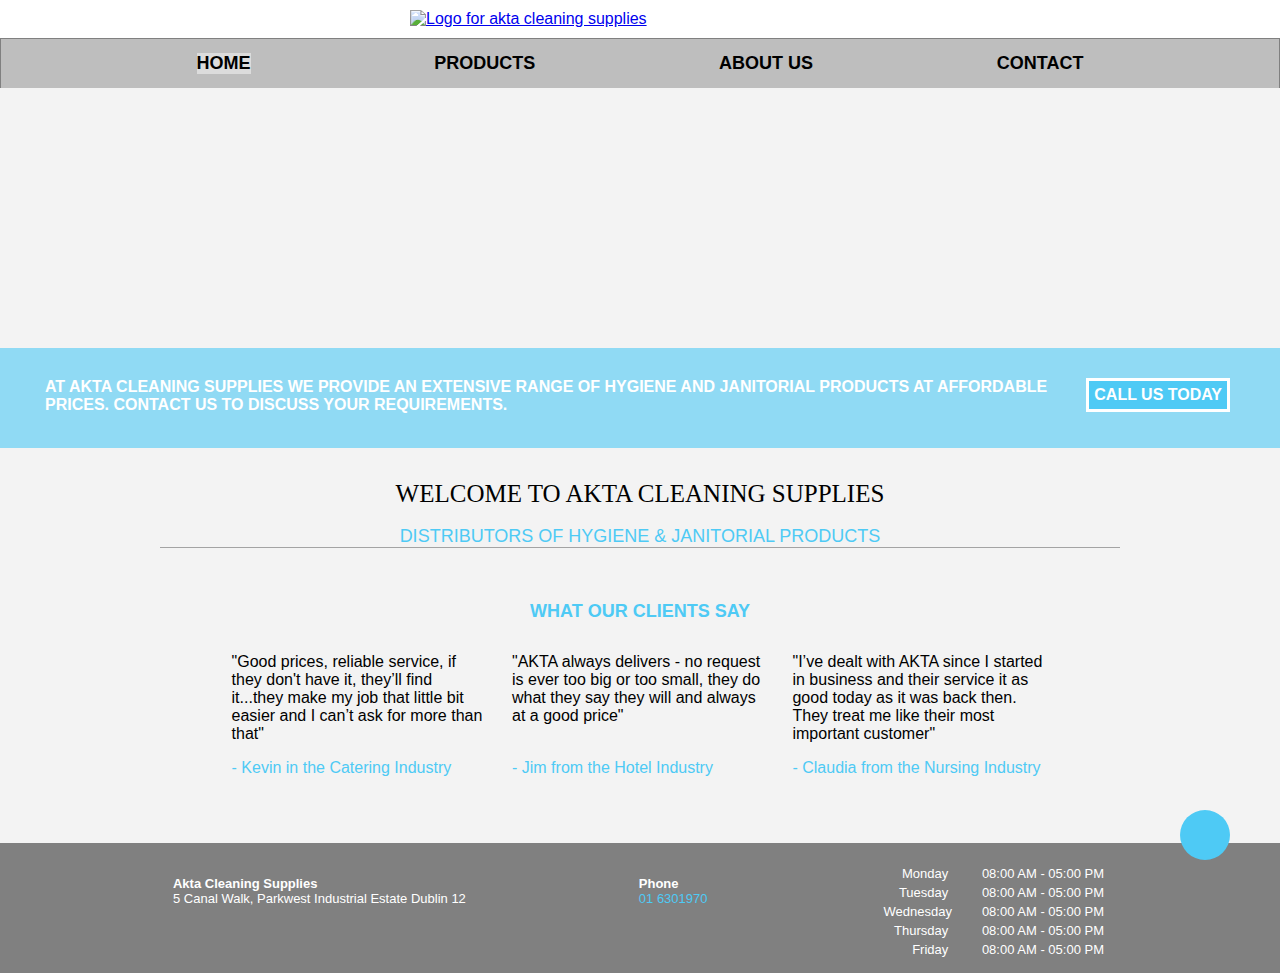
==== commit b88a0730: "add changes that were discussed with mentor, changes to product page divs and readme file" ====
--- a/index.html
+++ b/index.html
@@ -1,141 +1,134 @@
 <!DOCTYPE html>
 <html lang="en">
+
 <head>
     <meta charset="UTF-8">
     <meta http-equiv="X-UA-Compatible" content="IE=edge">
     <meta name="viewport" content="width=device-width, initial-scale=1.0">
-    <meta name="description" content="">
-    <meta name="description" content="">
 
-    <link rel="stylesheet" href="assets/css/style.css"> 
-    
+
+    <link rel="stylesheet" href="assets/css/style.css">
+
 
     <title>AKTA Cleaning Supplies</title>
 </head>
 
 <body>
-    <header><a href="index.html"><img id="logo" src="https://www.aktacleaningdublin.com/uploads/oW1wt01K/737x0_421x0/Akta-Logo2.png" alt="Logo for akta cleaning supplies" width="250" ></a></header>
-    
-       <nav> 
-            <a href="index.html" class="active" id="home">HOME</a>
-            <a href="products.html" id="products">PRODUCTS</a>
-            <a href="aboutus.html" id="aboutus">ABOUT US</a>
-            <a href="contact.html" id="contact">CONTACT</a> 
-            <a class="navhmbgr" class="btnnav5"  href="#"><i class="fas fa-bars"></i></a>
-       </nav> 
- 
+    <!--  LOGO -->
+    <header><a href="index.html"><img id="logo"
+                src="https://www.aktacleaningdublin.com/uploads/oW1wt01K/737x0_421x0/Akta-Logo2.png"
+                alt="Logo for akta cleaning supplies"></a></header>
+  <!-- NAVIGATION BAR -->
+    <nav>
+        <a href="index.html" class="active" id="home">HOME</a>
+        <a href="products.html" id="products">PRODUCTS</a>
+        <a href="aboutus.html" id="aboutus">ABOUT US</a>
+        <a href="contact.html" id="contact">CONTACT</a>
+    </nav>
 
+<!-- BANNER ACROSS PAGE -->
     <section id="call" class="text-white">
-       
-
         <div class="call-box">
             <a href="contact.html" class="button">call us today</a>
             <p class="text-box">
-                at akta cleaning supplies we provide an extensive range of hygiene and janitorial products at affordable prices. 
-                contact us to discuss your requirements.   
+                at akta cleaning supplies we provide an extensive range of hygiene and janitorial products at affordable
+                prices.
+                contact us to discuss your requirements.
             </p>
-        </div> 
-        
+        </div>
+    </section>
+<!-- WELCOME HEADING  -->
+    <section>
+        <h1>WELCOME TO AKTA CLEANING SUPPLIES </h1>
+        <h3>DISTRIBUTORS OF HYGIENE & JANITORIAL PRODUCTS</h3>
+        <br>
     </section>
 
-    <section>
+    <section id=review>
+        <!-- CUSTOMER REVIEW TEXT -->
+        <h2>WHAT OUR CLIENTS SAY</h2>
+        <div class="one">
+            <p>
+                "Good prices, reliable service, if they don't have it, they’ll find it...they make my job that little
+                bit easier and I can’t ask for more than that"
 
-           <h1>WELCOME TO AKTA CLEANING SUPPLIES </h1> 
-           <h3>DISTRIBUTORS OF HYGIENE & JANITORIAL PRODUCTS</h3>
-           <br>
-        
-  
-        
-    </section>
+                <p class="text"> - Kevin in the Catering Industry</p>
+            </p>
+        </div>
 
-    <section id=review> 
-        <h2>WHAT OUR CLIENTS SAY</h2>
-     <div class="one">
-        <p >
-            "Good prices, reliable service, if they don't have it, they’ll find it...they make my job that little bit easier and I can’t ask for more than that"
-          
-            <p class="text"> - Kevin in the Catering Industry</p>
-        </p>
-     </div>
-
-     <div class="two">
-        <p >
-            "AKTA always delivers - no request is ever too big or too small, they do what they say they will and always at a good price" 
-            <br>
-            <br>
-            <p class="text">- Jim from the Hotel Industry </p>  
-        </p>
-     </div>
+        <div class="two">
+            <p>
+                "AKTA always delivers - no request is ever too big or too small, they do what they say they will and
+                always at a good price"
+                <br>
+                <br>
+                <p class="text">- Jim from the Hotel Industry </p>
+            </p>
+        </div>
 
 
-     <div class="three">
-        <p>
-            "I’ve dealt with AKTA since I started in business and their service it as good today as it was back then. They treat me like their most important customer" 
-            <p class="text"> - Claudia from the Nursing Industry</p>
-        </p>
-     </div>
+        <div class="three">
+            <p>
+                "I’ve dealt with AKTA since I started in business and their service it as good today as it was back
+                then. They treat me like their most important customer"
+                <p class="text"> - Claudia from the Nursing Industry</p>
+            </p>
+        </div>
 
     </section>
-
+           <!-- GO TO TOP BUTTON -->
     <a class="gotopbtn" href="#"><i class="fas fa-arrow-up"></i></a>
-
-
-
-
-
 
     <footer>
         <div class="contact-boxes-container">
-
+             <!-- COMPANY ADDRESS -->
             <p class="contact-box-left">
                 <span style="font-weight: bold;">Akta Cleaning Supplies</span>
 
                 <br>
-                
+
                 5 Canal Walk, Parkwest Industrial Estate
-               
+
                 Dublin 12
             </p>
+           <!-- CONTACT NUMBER -->
+            <p class="contact-box-center">
+                <span style="font-weight: bold;">Phone</span>
 
+                <br>
 
-               <p class="contact-box-center">
-                    <span style="font-weight: bold;">Phone</span>
+                <a href="contact.html">01 6301970</a>
+                <br>
 
-                    <br>
-
-                    <a href="contact.html">01 6301970</a>
-                    <br>
- 
-                </p>
-
-           
-
-                <div class="contact-box-right">
-                    <table>
-                        <tr>
-                           <td> <span class="days">Monday</span> 08:00 AM - 05:00 PM </td>
-                        </tr>
-                        <tr>
-                           <td> <span class="days">Tuesday</span> 08:00 AM - 05:00 PM </td>
-                        </tr>
-                        <tr>
-                           <td> <span class="days">Wednesday</span>08:00 AM - 05:00 PM </td>
-                        </tr>
-                        <tr>
-                           <td> <span class="days">Thursday</span> 08:00 AM - 05:00 PM </td>
-                        </tr>
-                        <tr>
-                           <td> <span class="days">Friday</span> 08:00 AM - 05:00 PM </td>
-                        </tr>
-                    </table>
-                   </div>
+            </p>
+            <!-- OPENING HOURS  -->
+            <div class="contact-box-right">
+                <table>
+                    <tr>
+                        <td> <span class="days">Monday</span> 08:00 AM - 05:00 PM </td>
+                    </tr>
+                    <tr>
+                        <td> <span class="days">Tuesday</span> 08:00 AM - 05:00 PM </td>
+                    </tr>
+                    <tr>
+                        <td> <span class="days">Wednesday</span>08:00 AM - 05:00 PM </td>
+                    </tr>
+                    <tr>
+                        <td> <span class="days">Thursday</span> 08:00 AM - 05:00 PM </td>
+                    </tr>
+                    <tr>
+                        <td> <span class="days">Friday</span> 08:00 AM - 05:00 PM </td>
+                    </tr>
+                </table>
+            </div>
 
         </div>
     </footer>
 
     <!-- font awesome script -->
-    <script src="https://kit.fontawesome.com/c7dbda0798.js"  crossorigin="anonymous"> </script>
-    
-    
+    <script src="https://kit.fontawesome.com/c7dbda0798.js" crossorigin="anonymous"> </script>
+
+
 </body>
+
 </html>--- a/assets/css/style.css
+++ b/assets/css/style.css
@@ -10,7 +10,8 @@
     margin-top: 0px; 
     margin-right: auto; 
     margin-bottom: 0px;  
-    margin-left: 500px; 
+    margin-left: 400px;
+    width: 25%;
     background-color: white;
 }
 
@@ -36,49 +37,12 @@
 }
 
 nav > a:hover {
-    color: black;
-    background-color:rgb(220,220,220); 
-}
-
-.navhmbgr {
-    display: none;
-}
-
-@media (max-width: 400px) {
-
-   
-
-    #logo {
-        margin-left: 100px;
-        width: 200px;
-    }
-
-
-    .navhmbgr {
-       
-        display: block;    
-    }
-
-    nav > a {
-        display: none;
-    }
-
-    .text-box{
-       display: none;
-    }
-
-    .button {
-        font-size: 10px;    
-    }
-
-    /* .btnnav5 {
-        
-
-
-    } */
-
-}
-    
+    color: blue;
+     
+}
+
+
+
 
 
 .gotopbtn {
@@ -105,8 +69,7 @@
 
 .active {
     background-color:rgb(220,220,220);
-    /* padding: 1px; */
-    border: 1px solid rgb(75, 74, 74);
+    
 }
 
 /* BACKGROUND IMAGE */
@@ -125,7 +88,7 @@
     color: white;
 }
 
-.text-box{
+.text-box {
     color: white;
     margin-left: 45px;
     padding-top: 30px;
@@ -134,6 +97,8 @@
     font-weight: 800;
     font-size: 16px;
     text-align: left;
+    
+    
 }
 
 .call-box {
@@ -155,6 +120,9 @@
     padding: 5px;
     margin-top:30px; 
     color: white;
+    font-size: 16px;
+    margin-left: 20px;
+    
 }
 
 .button:hover {
@@ -166,15 +134,7 @@
 
 /* TEXT UNDER IMAGE */
 
-.main {
-    color:black;
-    text-align: left;
-    margin-left: 45px;
-    margin-right: 45px;
-    font-size: 18px;
-    margin-bottom: 50px;
-   
-}
+
 
 h1 {
     color:black;
@@ -196,8 +156,7 @@
     border-bottom: 1px solid rgb(163, 163, 163) ;
     width: 75%;
     margin-left: 160px;
-    
-    
+    margin-bottom: 20px;
 }
 
 #review {
@@ -215,7 +174,7 @@
     display: inline-block;
     width:20%;
     padding-right: 20px;
-    font-size: 13px;
+    font-size: 16px;
     text-align: left;
     margin-bottom: 50px;
 }
@@ -225,7 +184,7 @@
     display: inline-block;
     width:20%;
     padding-right: 20px;
-    font-size: 13px;
+    font-size: 16px;
     text-align: left;
     margin-bottom: 50px;
 
@@ -235,8 +194,7 @@
     vertical-align: top;
     display: inline-block;
     width:20%;
-    padding-right: 20px;
-    font-size: 13px;
+    font-size: 16px;
     text-align: left;
     margin-bottom: 50px;
 }
@@ -251,30 +209,21 @@
 }
 
 
-
-
-
- /* screensizes tablet and mobile
-@media screen and (max-width:) {
-    
-} */
-
-
-
 /* PRODUCTS PAGE */
-
-
 
 /*IMAGES TEXT*/
 
 .imgmaintxt {
     display : flex;
-    justify-content: space-evenly;
+    flex-direction: row;
+    justify-content: space-around;
+    color: rgb(78, 202, 245);
+    
 }
 
 .imgtext1 {
     
-    text-align: center;
+    text-align: left;
     text-transform: capitalize;
     font-weight: bold;
    
@@ -282,49 +231,55 @@
 }
 .imgtext2{
     
-    text-align: center;
-    text-transform: capitalize;
-    font-weight: bold;
+    text-align: left;
+    text-transform: capitalize;
+    font-weight: bold;
+    margin-right: 20px;
    
 } 
 .imgtext3 {
    
-    text-align: center;
-    text-transform: capitalize;
-    font-weight: bold;
+    text-align: left;
+    text-transform: capitalize;
+    font-weight: bold;
+    
     
 }
 .imgtext4 {
     
-    text-align: center;
-    text-transform: capitalize;
-    font-weight: bold;
+    text-align: left;
+    text-transform: capitalize;
+    font-weight: bold;
+    margin-right: 90px;
     
 }
 
 .imgmaintxt2 {
     display : flex;
-    justify-content: space-evenly;
+    flex-direction: row;
+    justify-content: space-around;
+    color: rgb(78, 202, 245);
 }
 
 
 .imgtext5 {
-    text-align: center;
+    text-align: left;
     text-transform: capitalize;
     font-weight: bold;
 }
    
 
 .imgtext6 {
-    text-align: center;
+    text-align: left;
     text-transform: capitalize;
     font-weight: bold;    
 }
 
 .imgtext7 {
-    text-align: center;
-    text-transform: capitalize;
-    font-weight: bold;    
+    text-align: left;
+    text-transform: capitalize;
+    font-weight: bold;   
+    margin-right: 100px; 
 }
 
 
@@ -332,9 +287,12 @@
 
  .productsimg {
     display : flex;
+    flex-direction: row;
     justify-content: space-evenly;
-    
+    margin-left: 20px;
  }
+ 
+
 
 
 /* CONTACT BOX ACROSS PAGE */
@@ -411,6 +369,14 @@
     margin-left: 45px;
 }
 
+.main {
+    color:black;
+    text-align: left;
+    margin-left: 45px;
+    margin-right: 45px;
+    font-size: 18px;
+    margin-bottom: 50px; 
+}
 /* CONTACT PAGE */
 
 
@@ -440,7 +406,7 @@
 
 
 
-/*  FOOTER */
+ /*  FOOTER */
 
 .contact-boxes-container {
     display: flex;
@@ -491,4 +457,207 @@
         text-align: right; 
    }
 
-   +   
+
+   /* media queries  tablet and mobile devices */
+
+ @media screen and (max-width: 800px) {
+    .text-box {
+        font-size: 12px !important;
+        text-align: left !important;
+    }
+
+    .button {
+        font-size: 12px !important;
+        text-align: center !important;
+    }
+
+    .imgmaintxt2 {
+        font-size: 12px !important; 
+    } 
+    
+    .imgmaintxt {
+     font-size: 12px !important;
+         
+    }
+
+    .imgtext4 {
+        margin-right: 20px !important;
+    }
+    .imgtext7 {
+        margin-right: 20px !important;
+    }
+
+    #map {
+        height:40vh !important; 
+    }
+
+    .info-text-box1 {
+        font-size: 20px !important;
+
+    }
+
+    .btnproduct {
+        margin-right: 60px !important;
+    }
+
+    .productsimg {
+        margin-left: 30px !important;
+    }
+
+    
+    
+   } 
+
+
+
+ @media screen and (max-width: 600px) {
+
+    #logo {
+        margin-top: 0px !important; 
+        margin-right: 0 !important; 
+        margin-bottom: 0px !important;  
+        margin-left: 80px !important; 
+        width: 60%;
+    }
+
+    nav {
+        width: 100%;
+    }
+
+
+    nav > a {
+        font-size: 12px !important;
+    }
+
+    .text-box{
+       display: none;
+    }
+
+    .button {
+       display: none;
+    }
+
+    
+
+    .call-box {
+        display: none;
+    }
+
+    
+   h1 {
+        font-size: 22px !important; 
+   }
+
+   h3 {
+       margin: 0 auto !important;
+   }
+
+   .one {
+       display: block !important;
+       width: 90% !important;
+       font-size: 11px !important;
+       margin-left: 11px !important;
+       text-align: center !important;
+   }
+
+   .two {
+       display: block !important;
+       width: 90% !important;
+       font-size: 11px !important; 
+       margin-left: 11px !important;
+       text-align: center !important;
+   }
+
+   .three {
+       display: block !important;
+       width: 90% !important;
+       font-size: 11px !important;
+       margin-left: 11px !important;
+       text-align: center !important;
+   }
+   
+
+   .contact-boxes-container {
+    display: block !important;
+    text-align: center; 
+
+   }
+    
+   
+
+    .contact-box-left {
+        font-size: 10px !important; 
+    }
+              
+   
+ 
+    .contact-box-right {
+        font-size: 10px !important;          
+    }
+    
+   
+    .contact-box-center {
+        font-size: 10px !important;
+    }
+
+    table {
+         display: flex;
+         justify-content: center;
+
+    }
+
+    footer {
+        height: 220px !important;
+        
+         
+    }
+
+
+    /* products */
+    .info {
+        display: none;
+    }
+
+    .productsimg {
+        display: flex;
+        flex-direction: column !important;
+        align-items: center;
+    }
+    
+
+
+    /* ABOUT US */
+    .main {
+ 
+        font-size: 16px !important;
+         
+    }
+    .man1 {
+        display : none;
+       
+        
+        
+    }
+    
+    .ptext {
+        display : none;
+        
+        
+    }
+
+    .aboutush1 {
+    display: none;
+   }
+
+
+
+
+
+    /* CONTACT PAGE */
+
+    #map {
+        height: 40vh !important;
+    }
+ }
+    
